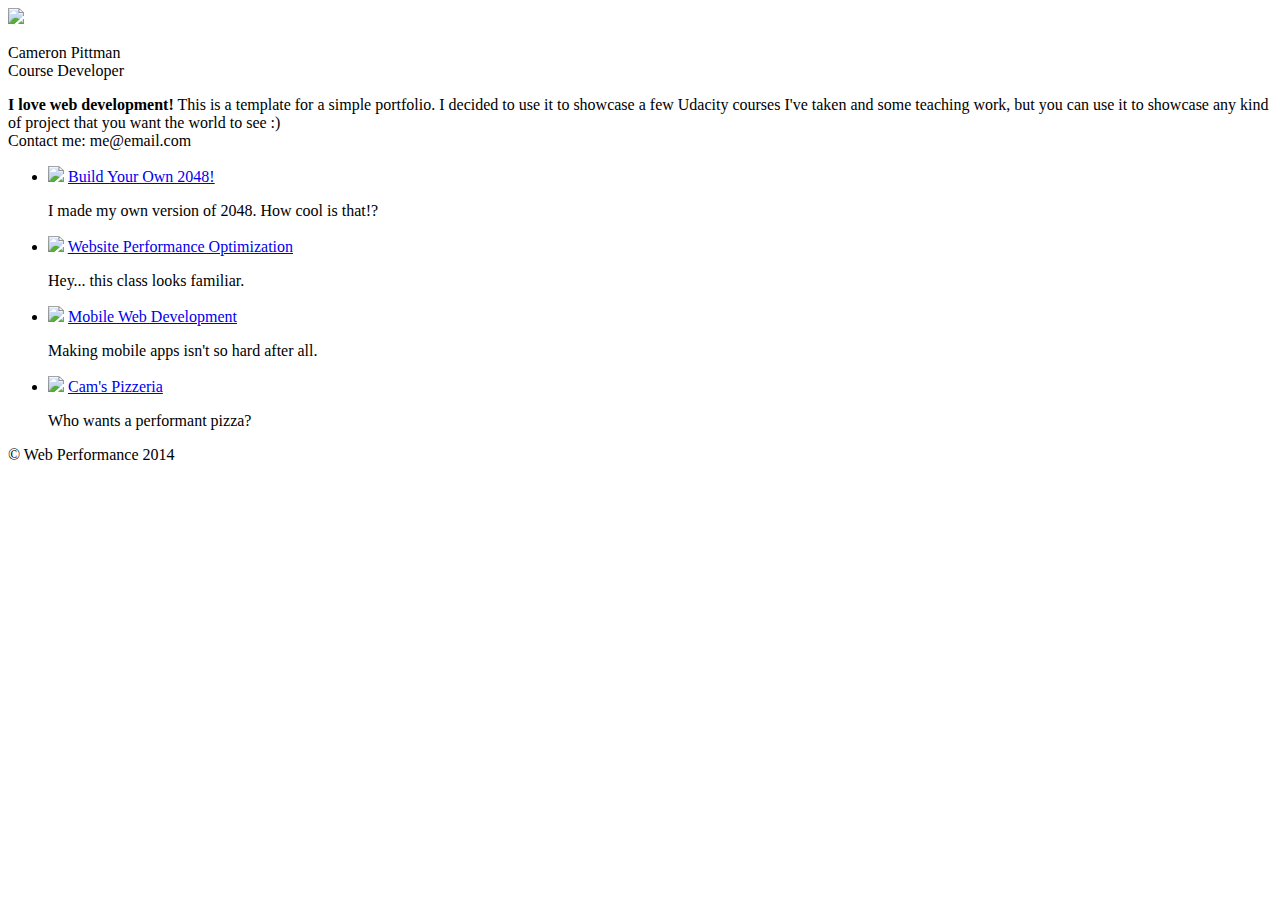
==== docs/index.html @ a42ff3de "chore: moved index to docs" ====
<!DOCTYPE html>
<html lang="en">
  <head>
    <meta charset="utf-8">
    <meta name="viewport" content="width=device-width, initial-scale=1">
    <meta name="description" content=" FILL ME IN ">
    <meta name="author" content=" FILL ME IN ">
    <title>Cameron Pittman: Portfolio</title>

    <!-- Hmm, what is the impact of web fonts on speed? Measure it... -->
    <link href="//fonts.googleapis.com/css?family=Open+Sans:400,700" rel="stylesheet">

    <link href="../css/style.css" rel="stylesheet">
    <link href="../css/print.css" rel="stylesheet">

    <script>
      (function(w,g){w['GoogleAnalyticsObject']=g;
      w[g]=w[g]||function(){(w[g].q=w[g].q||[]).push(arguments)};w[g].l=1*new Date();})(window,'ga');

      // Optional TODO: replace with your Google Analytics profile ID.
      ga('create', 'UA-XXXX-Y');
      ga('send', 'pageview');
    </script>
    <script src="http://www.google-analytics.com/analytics.js"></script>
    <script async src="../js/perfmatters.js"></script>
  </head>

  <body>
    <header>
      <a href="/"><img src="../img/profilepic.jpg"></a>
      <p>Cameron Pittman<br><span>Course Developer</span></p>
    </header>

    <div class="container">
      <div class="hero">
        <strong>I love web development!</strong> This is a template for a simple portfolio. I decided to use it to showcase a few Udacity courses I've taken and some teaching work, but you can use it to showcase any kind of project that you want the world to see :) <br> Contact me: me@email.com
      </div>

      <div class="content">
        <ul>
          <li>
            <img src="https://lh4.ggpht.com/kJEnfqhPvtm4m3EneSZ4fWYGS8lW4YNhEjk6zPkyrQaBUHc-2Y_ElDic99NHI0h-UBLXVbRCjFybFvrWxdk=s100">
            <a href="../project-2048.html">Build Your Own 2048!</a>
            <p>I made my own version of 2048. How cool is that!?</p>
          </li>

          <li>
            <img src="https://lh6.ggpht.com/f_0W8h__3G99CWTjnMjD8BUKm7yp2-wJyApLtTwFoFtlal2ULf_JgHIsOQq2NiYfKOdMlXlMHDKNo5XVZLs=s100">
            <a href="../project-webperf.html">Website Performance Optimization</a>
            <p>Hey... this class looks familiar.</p>
          </li>

          <li>
            <img src="https://lh5.ggpht.com/IKdCmTWn8a2nMhlwMYzryvzRN5CUZAOBr4tDrEAbszV7TIFe9pRAInA4kkYcgTXwrifJsBEsq1agTueuu-g=s100">
            <a href="../project-mobile.html">Mobile Web Development</a>
            <p>Making mobile apps isn't so hard after all.</p>
          </li>

          <li>
            <img style="width: 100px;" src="../views/images/pizzeria.jpg">
            <a href="../views/pizza.html">Cam's Pizzeria</a>
            <p>Who wants a performant pizza?</p>
          </li>
        </ul>
      </div>

      <footer>
        <p>&copy; Web Performance 2014 <span id="crp-stats"></span></p>
      </footer>
    </div>
  </body>
</html>
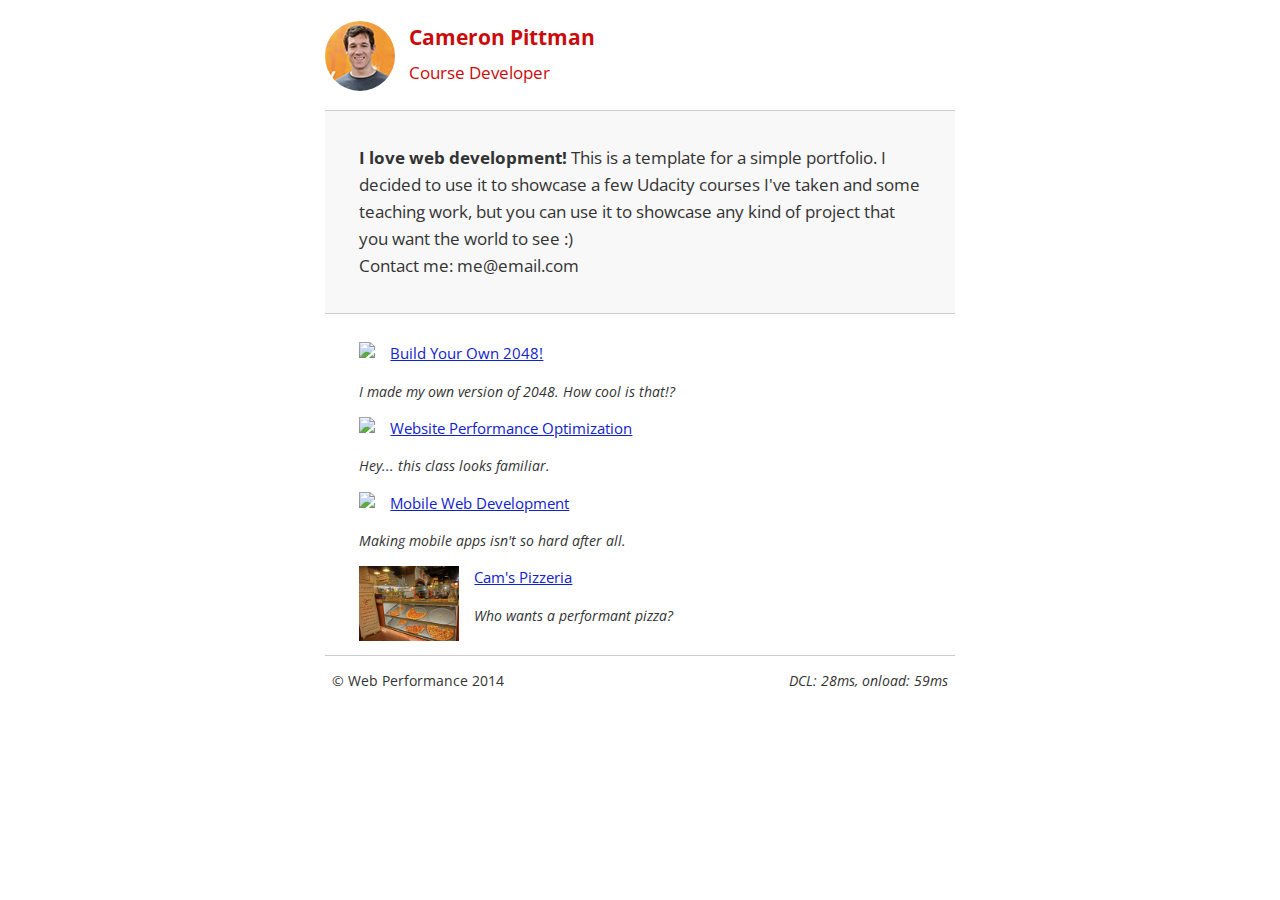
==== commit 649234a5: "chore: just put everything in gh-pages" ====
--- a/docs/index.html
+++ b/docs/index.html
@@ -10,8 +10,8 @@
     <!-- Hmm, what is the impact of web fonts on speed? Measure it... -->
     <link href="//fonts.googleapis.com/css?family=Open+Sans:400,700" rel="stylesheet">
 
-    <link href="../css/style.css" rel="stylesheet">
-    <link href="../css/print.css" rel="stylesheet">
+    <link href="css/style.css" rel="stylesheet">
+    <link href="css/print.css" rel="stylesheet">
 
     <script>
       (function(w,g){w['GoogleAnalyticsObject']=g;
@@ -22,12 +22,12 @@
       ga('send', 'pageview');
     </script>
     <script src="http://www.google-analytics.com/analytics.js"></script>
-    <script async src="../js/perfmatters.js"></script>
+    <script async src="js/perfmatters.js"></script>
   </head>
 
   <body>
     <header>
-      <a href="/"><img src="../img/profilepic.jpg"></a>
+      <a href="/"><img src="img/profilepic.jpg"></a>
       <p>Cameron Pittman<br><span>Course Developer</span></p>
     </header>
 
@@ -40,25 +40,25 @@
         <ul>
           <li>
             <img src="https://lh4.ggpht.com/kJEnfqhPvtm4m3EneSZ4fWYGS8lW4YNhEjk6zPkyrQaBUHc-2Y_ElDic99NHI0h-UBLXVbRCjFybFvrWxdk=s100">
-            <a href="../project-2048.html">Build Your Own 2048!</a>
+            <a href="project-2048.html">Build Your Own 2048!</a>
             <p>I made my own version of 2048. How cool is that!?</p>
           </li>
 
           <li>
             <img src="https://lh6.ggpht.com/f_0W8h__3G99CWTjnMjD8BUKm7yp2-wJyApLtTwFoFtlal2ULf_JgHIsOQq2NiYfKOdMlXlMHDKNo5XVZLs=s100">
-            <a href="../project-webperf.html">Website Performance Optimization</a>
+            <a href="project-webperf.html">Website Performance Optimization</a>
             <p>Hey... this class looks familiar.</p>
           </li>
 
           <li>
             <img src="https://lh5.ggpht.com/IKdCmTWn8a2nMhlwMYzryvzRN5CUZAOBr4tDrEAbszV7TIFe9pRAInA4kkYcgTXwrifJsBEsq1agTueuu-g=s100">
-            <a href="../project-mobile.html">Mobile Web Development</a>
+            <a href="project-mobile.html">Mobile Web Development</a>
             <p>Making mobile apps isn't so hard after all.</p>
           </li>
 
           <li>
-            <img style="width: 100px;" src="../views/images/pizzeria.jpg">
-            <a href="../views/pizza.html">Cam's Pizzeria</a>
+            <img style="width: 100px;" src="views/images/pizzeria.jpg">
+            <a href="views/pizza.html">Cam's Pizzeria</a>
             <p>Who wants a performant pizza?</p>
           </li>
         </ul>
--- a/docs/css/style.css
+++ b/docs/css/style.css
@@ -0,0 +1,49 @@
+html {
+  font-size: 100%;
+  overflow-y: scroll;
+  -webkit-tap-highlight-color: rgba(0,0,0,0);
+  -ms-text-size-adjust: 100%;
+  -webkit-text-size-adjust: none;
+}
+body { margin: 0; font-size: 14px; line-height: 1.61; font-weight: 400; }
+body, button, input, select, textarea { font-family: 'Open Sans', sans-serif; color: #333; }
+
+a { color: #12C; }
+a:visited { color: #61C; }
+a:focus { outline: thin dotted; }
+a:hover, a:active { color: #c00; outline: 0; }
+
+b, strong { font-weight: bold; }
+pre, code { font-family: monospace, monospace; font-size: 1em; }
+ul, ol { margin: 1em 0; padding: 0 0 0 20px; }
+img { border: 0; max-width: 100%; }
+
+body { background: #fff; }
+header, footer, .container { max-width: 45em; margin: 0 auto; }
+
+header { padding: 0 0.5em; color: #C90B0B; }
+header img { border-radius: 40px; float: left; }
+header p { font-size:1.5em; font-weight: bold; padding-left: 4em;}
+header p span { font-size: 0.8em; font-weight: normal;}
+
+.hero { padding: 2em; background-color: #f8f8f8; font-size:1.2em;
+  border-bottom: 1px solid #ccc;
+  border-top: 1px solid #ccc;
+}
+
+.content { padding: 1em 1em; }
+.content li { list-style-type: none; font-size: 1.1em;}
+li img { float:left; padding-right: 1em; }
+li p { font-size: 0.9em; font-style: italic; }
+
+footer {
+  padding: 0 0.5em;
+  border-top: 1px solid #ccc;
+}
+footer span { float: right; font-style: italic; }
+
+/* Smartphones (portrait) */
+@media only screen and (max-width: 480px) {
+  body { font-size: 12px;}
+  header p { padding-left: 4.5em;}
+}
--- a/docs/css/print.css
+++ b/docs/css/print.css
@@ -0,0 +1,10 @@
+@media print {
+  * { background: transparent !important; color: black !important; text-shadow: none !important; filter:none !important; -ms-filter: none !important; }
+  a, a:visited { color: #444 !important; text-decoration: underline; }
+  a[href]:after { content: " (" attr(href) ")"; }
+  tr, img { page-break-inside: avoid; }
+  img { max-width: 100% !important; }
+  @page { margin: 0.5cm; }
+  p, h2, h3 { orphans: 3; widows: 3; }
+  h2, h3{ page-break-after: avoid; }
+}
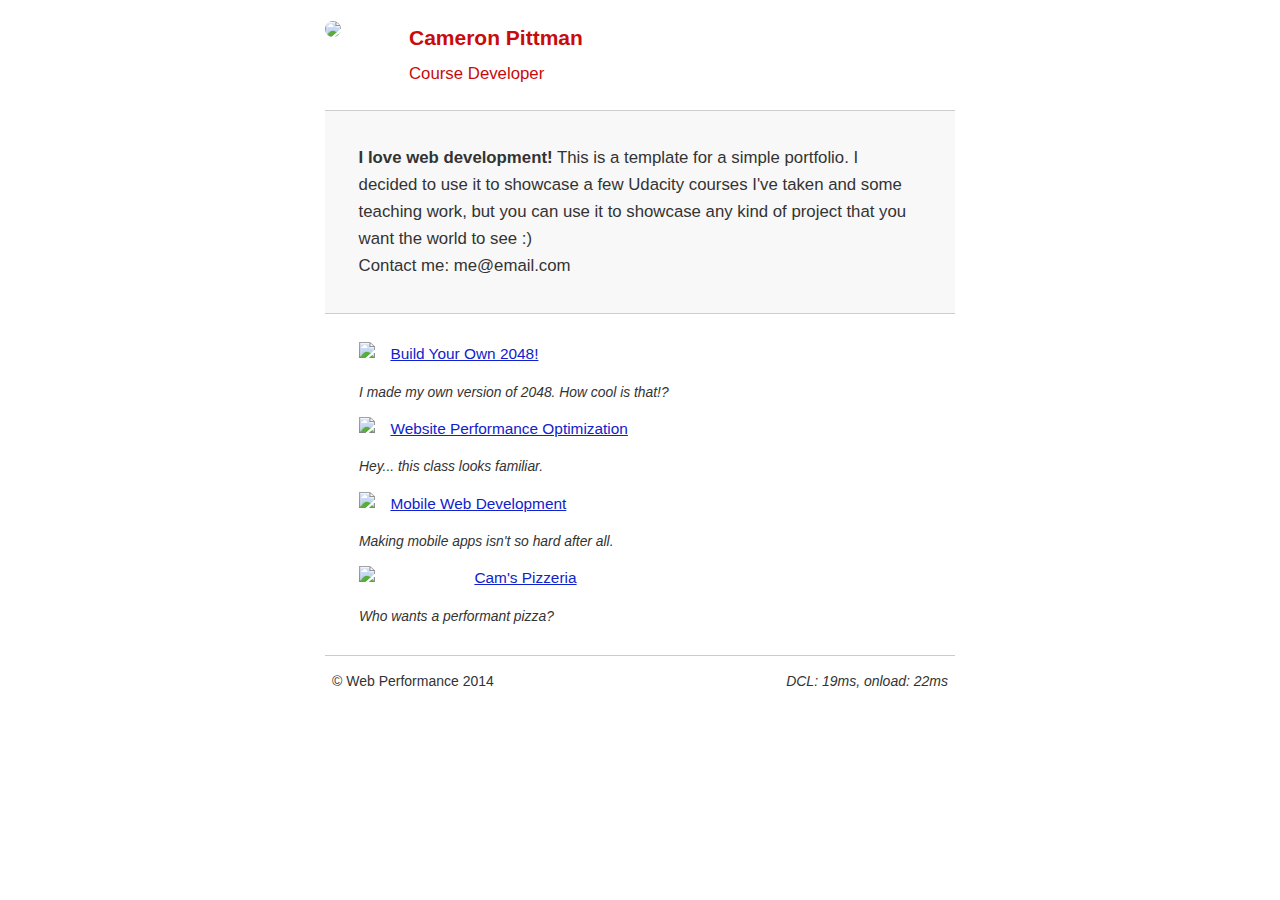
==== commit c9d9aa6c: "feat: moving images to cloudinary" ====
--- a/docs/index.html
+++ b/docs/index.html
@@ -7,27 +7,23 @@
     <meta name="author" content=" FILL ME IN ">
     <title>Cameron Pittman: Portfolio</title>
 
-    <!-- Hmm, what is the impact of web fonts on speed? Measure it... -->
-    <link href="//fonts.googleapis.com/css?family=Open+Sans:400,700" rel="stylesheet">
-
     <link href="css/style.css" rel="stylesheet">
-    <link href="css/print.css" rel="stylesheet">
+    <link href="css/print.css" rel="stylesheet" media="print">
 
     <script>
       (function(w,g){w['GoogleAnalyticsObject']=g;
       w[g]=w[g]||function(){(w[g].q=w[g].q||[]).push(arguments)};w[g].l=1*new Date();})(window,'ga');
 
-      // Optional TODO: replace with your Google Analytics profile ID.
-      ga('create', 'UA-XXXX-Y');
+      ga('create', 'UA-84811317-1');
       ga('send', 'pageview');
     </script>
-    <script src="http://www.google-analytics.com/analytics.js"></script>
+    <script src="http://www.google-analytics.com/analytics.js" async></script>
     <script async src="js/perfmatters.js"></script>
   </head>
 
   <body>
     <header>
-      <a href="/"><img src="img/profilepic.jpg"></a>
+      <a href="/"><img src="https://res.cloudinary.com/www-claudiordgz-com/image/upload/q_auto/v1474940133/profilepic_nobz1d.jpg"></a>
       <p>Cameron Pittman<br><span>Course Developer</span></p>
     </header>
 
@@ -57,7 +53,7 @@
           </li>
 
           <li>
-            <img style="width: 100px;" src="views/images/pizzeria.jpg">
+            <img style="width: 100px;" src="https://res.cloudinary.com/www-claudiordgz-com/image/upload/c_scale,q_auto,w_100/v1474940126/pizzeria_iqljja.jpg">
             <a href="views/pizza.html">Cam's Pizzeria</a>
             <p>Who wants a performant pizza?</p>
           </li>
@@ -68,5 +64,13 @@
         <p>&copy; Web Performance 2014 <span id="crp-stats"></span></p>
       </footer>
     </div>
+    <script src="https://ajax.googleapis.com/ajax/libs/webfont/1.6.16/webfont.js"></script>
+    <script>
+      WebFont.load({
+        google: {
+          families: ['Open Sans:400,700']
+        }
+      });
+    </script>
   </body>
 </html>
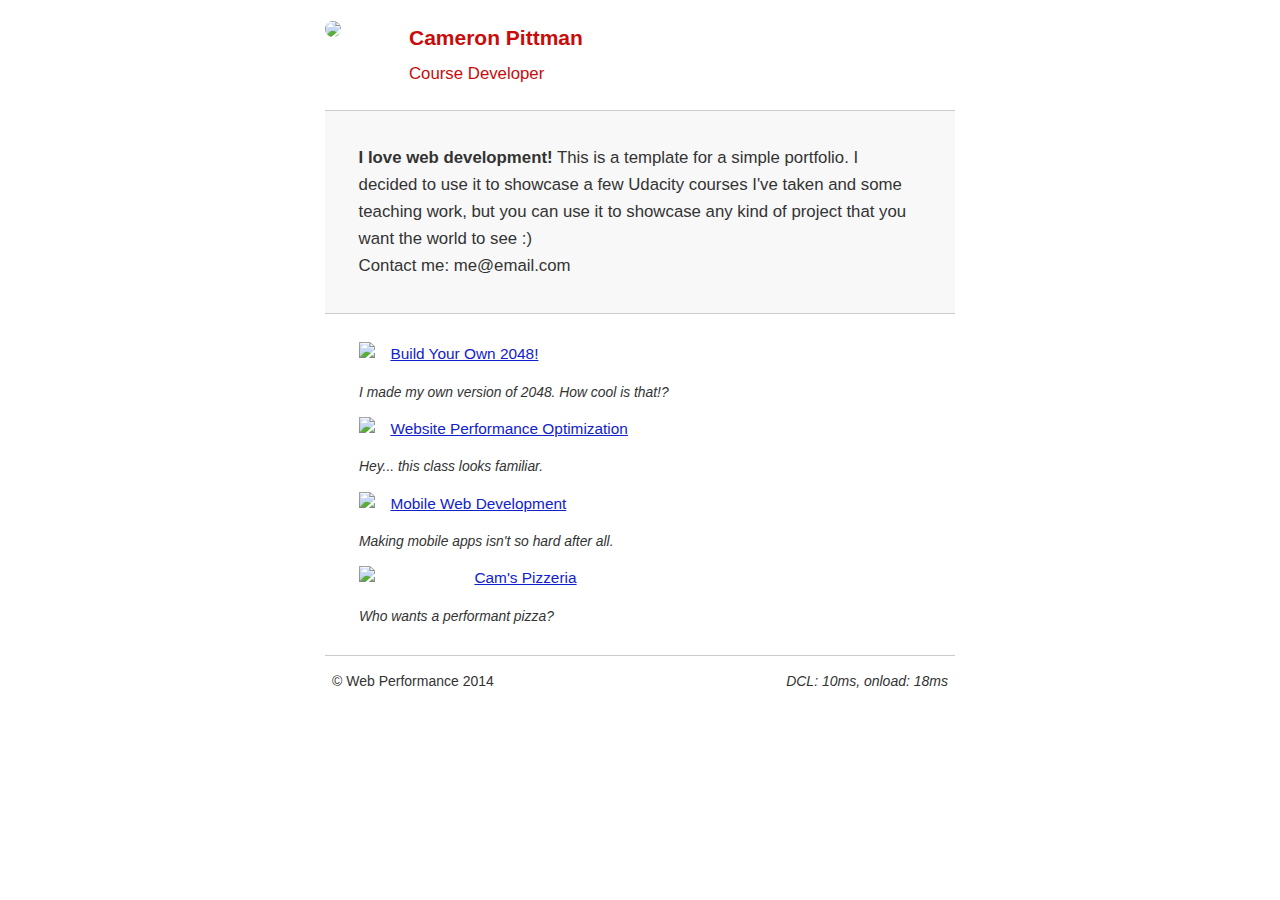
==== commit 5f55bb01: "feat: inlining style" ====
--- a/docs/index.html
+++ b/docs/index.html
@@ -6,8 +6,10 @@
     <meta name="description" content=" FILL ME IN ">
     <meta name="author" content=" FILL ME IN ">
     <title>Cameron Pittman: Portfolio</title>
-
-    <link href="css/style.css" rel="stylesheet">
+    <style>
+      .hero,footer{border-top:1px solid #ccc}footer span,li p{font-style:italic}html{font-size:100%;overflow-y:scroll;-webkit-tap-highlight-color:transparent;-ms-text-size-adjust:100%;-webkit-text-size-adjust:none}body{margin:0;font-size:14px;line-height:1.61;font-weight:400;background:#fff}b,header p,strong{font-weight:700}body,button,input,select,textarea{font-family:'Open Sans',sans-serif;color:#333}a{color:#12C}a:visited{color:#61C}a:focus{outline:dotted thin}a:active,a:hover{color:#c00;outline:0}code,pre{font-family:monospace,monospace;font-size:1em}ol,ul{margin:1em 0;padding:0 0 0 20px}img{border:0;max-width:100%}.container,footer,header{max-width:45em;margin:0 auto}header{padding:0 .5em;color:#C90B0B}header img{border-radius:40px;float:left}header p{font-size:1.5em;padding-left:4em}header p span{font-size:.8em;font-weight:400}.hero{padding:2em;background-color:#f8f8f8;font-size:1.2em;border-bottom:1px solid #ccc}.content{padding:1em}.content li{list-style-type:none;font-size:1.1em}li img{float:left;padding-right:1em}li p{font-size:.9em}footer{padding:0 .5em}footer span{float:right}
+    </style>
+    <link href="css/style-portrait.css" rel="stylesheet" media="only screen and (max-width: 480px)"/>
     <link href="css/print.css" rel="stylesheet" media="print">
 
     <script>
--- a/docs/css/style-portrait.css
+++ b/docs/css/style-portrait.css
@@ -0,0 +1,2 @@
+body { font-size: 12px;}
+header p { padding-left: 4.5em;}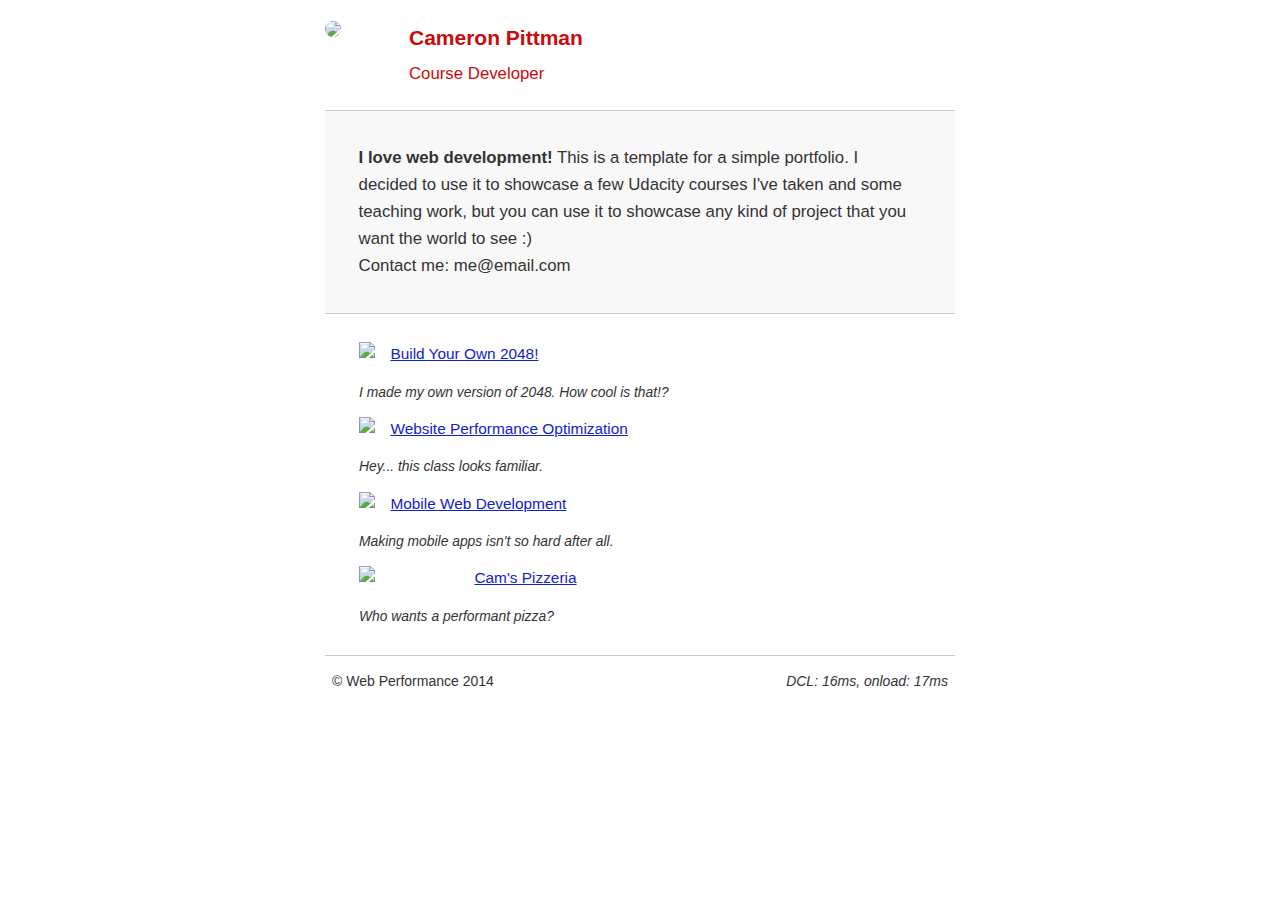
==== commit 57e2438f: "lazyload phone style" ====
--- a/docs/index.html
+++ b/docs/index.html
@@ -9,7 +9,7 @@
     <style>
       .hero,footer{border-top:1px solid #ccc}footer span,li p{font-style:italic}html{font-size:100%;overflow-y:scroll;-webkit-tap-highlight-color:transparent;-ms-text-size-adjust:100%;-webkit-text-size-adjust:none}body{margin:0;font-size:14px;line-height:1.61;font-weight:400;background:#fff}b,header p,strong{font-weight:700}body,button,input,select,textarea{font-family:'Open Sans',sans-serif;color:#333}a{color:#12C}a:visited{color:#61C}a:focus{outline:dotted thin}a:active,a:hover{color:#c00;outline:0}code,pre{font-family:monospace,monospace;font-size:1em}ol,ul{margin:1em 0;padding:0 0 0 20px}img{border:0;max-width:100%}.container,footer,header{max-width:45em;margin:0 auto}header{padding:0 .5em;color:#C90B0B}header img{border-radius:40px;float:left}header p{font-size:1.5em;padding-left:4em}header p span{font-size:.8em;font-weight:400}.hero{padding:2em;background-color:#f8f8f8;font-size:1.2em;border-bottom:1px solid #ccc}.content{padding:1em}.content li{list-style-type:none;font-size:1.1em}li img{float:left;padding-right:1em}li p{font-size:.9em}footer{padding:0 .5em}footer span{float:right}
     </style>
-    <link href="css/style-portrait.css" rel="stylesheet" media="only screen and (max-width: 480px)"/>
+    <link href="css/style-portrait.css" rel="stylesheet" media="bogus"/>
     <link href="css/print.css" rel="stylesheet" media="print">
 
     <script>
@@ -74,5 +74,6 @@
         }
       });
     </script>
+    <link href="css/style-portrait.css" rel="stylesheet" />
   </body>
 </html>
--- a/docs/css/style-portrait.css
+++ b/docs/css/style-portrait.css
@@ -1,2 +1,4 @@
-body { font-size: 12px;}
-header p { padding-left: 4.5em;}+@media only screen and (max-width: 480px) {
+  body { font-size: 12px;}
+  header p { padding-left: 4.5em;}
+}--- a/docs/css/style-portrait.css
+++ b/docs/css/style-portrait.css
@@ -1,2 +1,4 @@
-body { font-size: 12px;}
-header p { padding-left: 4.5em;}+@media only screen and (max-width: 480px) {
+  body { font-size: 12px;}
+  header p { padding-left: 4.5em;}
+}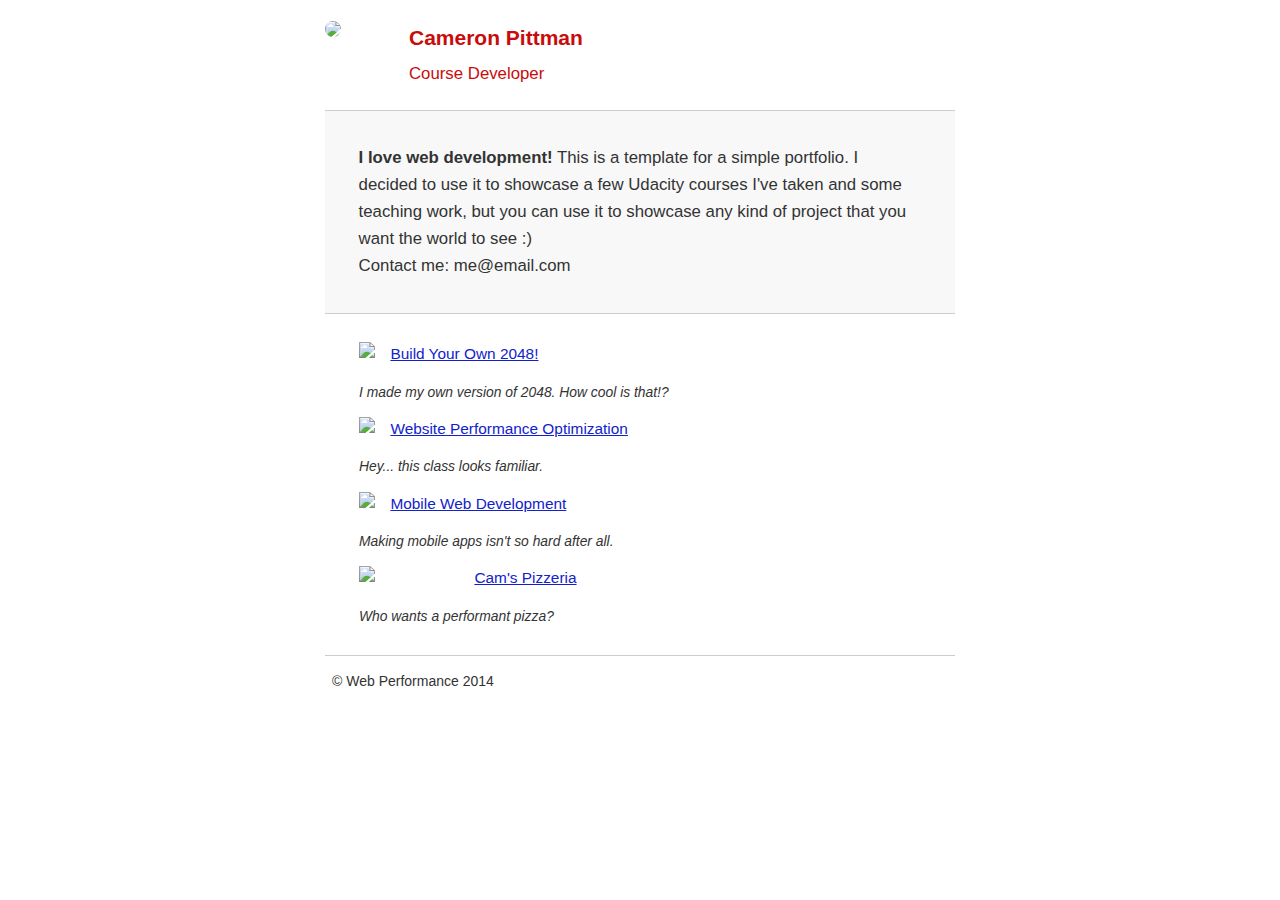
==== commit 90a14b2f: "feat: moved css to rawgit cdn" ====
--- a/docs/index.html
+++ b/docs/index.html
@@ -9,8 +9,8 @@
     <style>
       .hero,footer{border-top:1px solid #ccc}footer span,li p{font-style:italic}html{font-size:100%;overflow-y:scroll;-webkit-tap-highlight-color:transparent;-ms-text-size-adjust:100%;-webkit-text-size-adjust:none}body{margin:0;font-size:14px;line-height:1.61;font-weight:400;background:#fff}b,header p,strong{font-weight:700}body,button,input,select,textarea{font-family:'Open Sans',sans-serif;color:#333}a{color:#12C}a:visited{color:#61C}a:focus{outline:dotted thin}a:active,a:hover{color:#c00;outline:0}code,pre{font-family:monospace,monospace;font-size:1em}ol,ul{margin:1em 0;padding:0 0 0 20px}img{border:0;max-width:100%}.container,footer,header{max-width:45em;margin:0 auto}header{padding:0 .5em;color:#C90B0B}header img{border-radius:40px;float:left}header p{font-size:1.5em;padding-left:4em}header p span{font-size:.8em;font-weight:400}.hero{padding:2em;background-color:#f8f8f8;font-size:1.2em;border-bottom:1px solid #ccc}.content{padding:1em}.content li{list-style-type:none;font-size:1.1em}li img{float:left;padding-right:1em}li p{font-size:.9em}footer{padding:0 .5em}footer span{float:right}
     </style>
-    <link href="css/style-portrait.css" rel="stylesheet" media="bogus"/>
-    <link href="css/print.css" rel="stylesheet" media="print">
+    <link href="https://cdn.rawgit.com/claudiordgz/frontend-nanodegree-mobile-portfolio/master/docs/css/style-portrait.css" rel="stylesheet" media="bogus"/>
+    <link href="https://cdn.rawgit.com/claudiordgz/frontend-nanodegree-mobile-portfolio/master/docs/css/print.css" rel="stylesheet" media="print">
 
     <script>
       (function(w,g){w['GoogleAnalyticsObject']=g;
@@ -20,7 +20,7 @@
       ga('send', 'pageview');
     </script>
     <script src="http://www.google-analytics.com/analytics.js" async></script>
-    <script async src="js/perfmatters.js"></script>
+    <script async src="https://cdn.rawgit.com/claudiordgz/frontend-nanodegree-mobile-portfolio/master/docs/js/perfmatters.js"></script>
   </head>
 
   <body>
